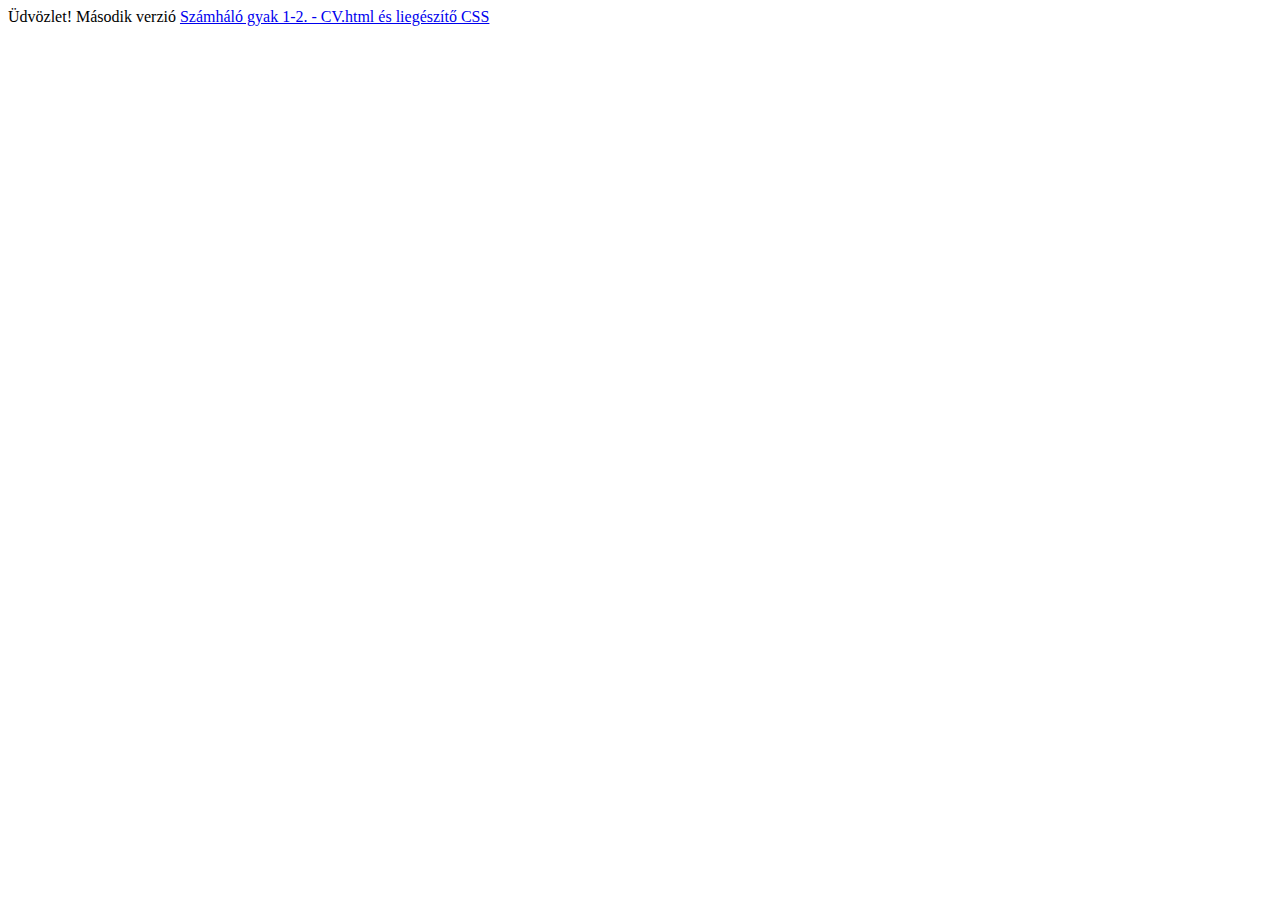
==== HajosTeszt/HajosTeszt/wwwroot/index.html @ a0ddd375 "Index szöveg átírás" ====
﻿<!DOCTYPE html>
<html>
<head>
    <meta charset="utf-8" />
    <title></title>
</head>
<body>
    Üdvözlet! Második verzió
    <a href="https://corvinus-jxt728.azurewebsites.net/cv.html" target="_blank">Számháló gyak 1-2. - CV.html és liegészítő CSS</a>
</body>
</html>
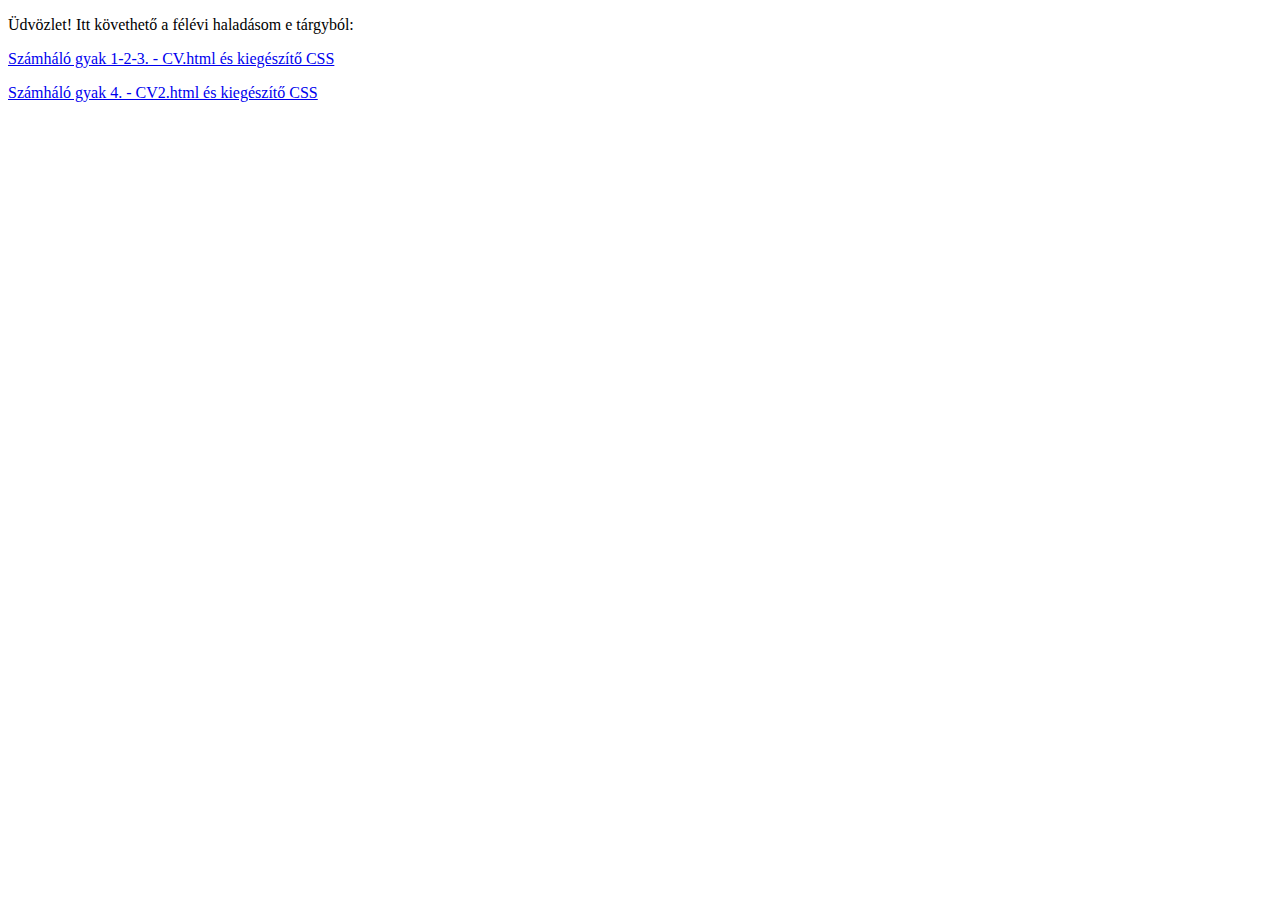
==== commit 0cbc3c20: "index és cv2 átdolgozása" ====
--- a/HajosTeszt/HajosTeszt/wwwroot/index.html
+++ b/HajosTeszt/HajosTeszt/wwwroot/index.html
@@ -2,10 +2,11 @@
 <html>
 <head>
     <meta charset="utf-8" />
-    <title></title>
+    <title>JXT728</title>
 </head>
 <body>
-    Üdvözlet! Második verzió
-    <a href="https://corvinus-jxt728.azurewebsites.net/cv.html" target="_blank">Számháló gyak 1-2. - CV.html és liegészítő CSS</a>
+    <p>Üdvözlet! Itt követhető a félévi haladásom e tárgyból:</p>
+    <p><a href="https://corvinus-jxt728.azurewebsites.net/cv.html" target="_blank">Számháló gyak 1-2-3. - CV.html és kiegészítő CSS</a></p>
+    <p><a href="https://corvinus-jxt728.azurewebsites.net/cv2.html" target="_blank">Számháló gyak 4. - CV2.html és kiegészítő CSS</a></p>
 </body>
 </html>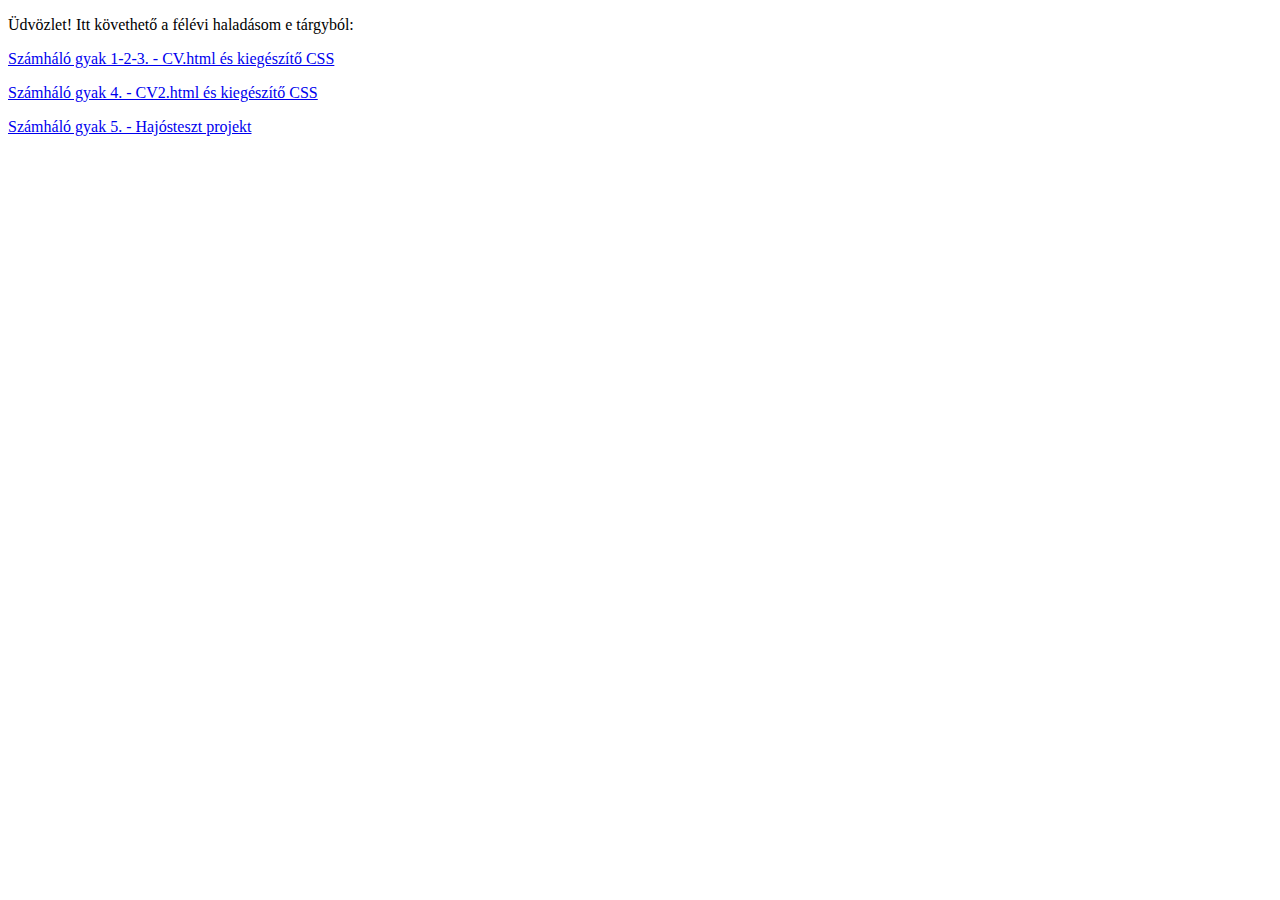
==== commit 3374dc07: "Indexen rögzített, és létrehozott hajo.html" ====
--- a/HajosTeszt/HajosTeszt/wwwroot/index.html
+++ b/HajosTeszt/HajosTeszt/wwwroot/index.html
@@ -8,5 +8,6 @@
     <p>Üdvözlet! Itt követhető a félévi haladásom e tárgyból:</p>
     <p><a href="https://corvinus-jxt728.azurewebsites.net/cv.html" target="_blank">Számháló gyak 1-2-3. - CV.html és kiegészítő CSS</a></p>
     <p><a href="https://corvinus-jxt728.azurewebsites.net/cv2.html" target="_blank">Számháló gyak 4. - CV2.html és kiegészítő CSS</a></p>
+    <p><a href="https://corvinus-jxt728.azurewebsites.net/hajo.html" target="_blank">Számháló gyak 5. - Hajósteszt projekt</a></p>
 </body>
 </html>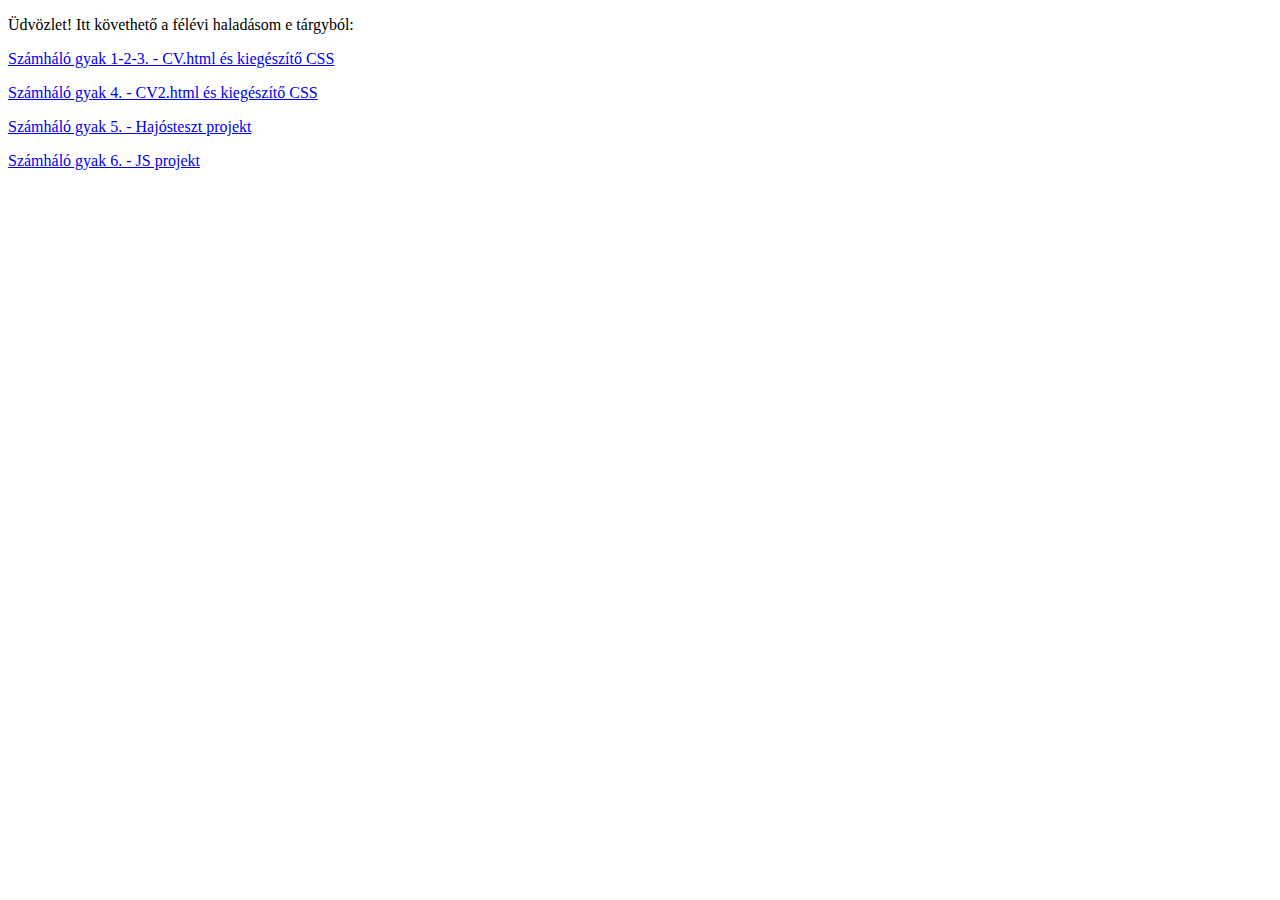
==== commit 138f54d9: "indexen is feltuntetve" ====
--- a/HajosTeszt/HajosTeszt/wwwroot/index.html
+++ b/HajosTeszt/HajosTeszt/wwwroot/index.html
@@ -6,8 +6,9 @@
 </head>
 <body>
     <p>Üdvözlet! Itt követhető a félévi haladásom e tárgyból:</p>
-    <p><a href="https://corvinus-jxt728.azurewebsites.net/cv.html" target="_blank">Számháló gyak 1-2-3. - CV.html és kiegészítő CSS</a></p>
-    <p><a href="https://corvinus-jxt728.azurewebsites.net/cv2.html" target="_blank">Számháló gyak 4. - CV2.html és kiegészítő CSS</a></p>
-    <p><a href="https://corvinus-jxt728.azurewebsites.net/hajo.html" target="_blank">Számháló gyak 5. - Hajósteszt projekt</a></p>
+    <p><a href="cv.html">Számháló gyak 1-2-3. - CV.html és kiegészítő CSS</a></p>
+    <p><a href="cv2.html">Számháló gyak 4. - CV2.html és kiegészítő CSS</a></p>
+    <p><a href="hajo.html">Számháló gyak 5. - Hajósteszt projekt</a></p>
+    <p><a href="hajo.html">Számháló gyak 6. - JS projekt</a></p>
 </body>
 </html>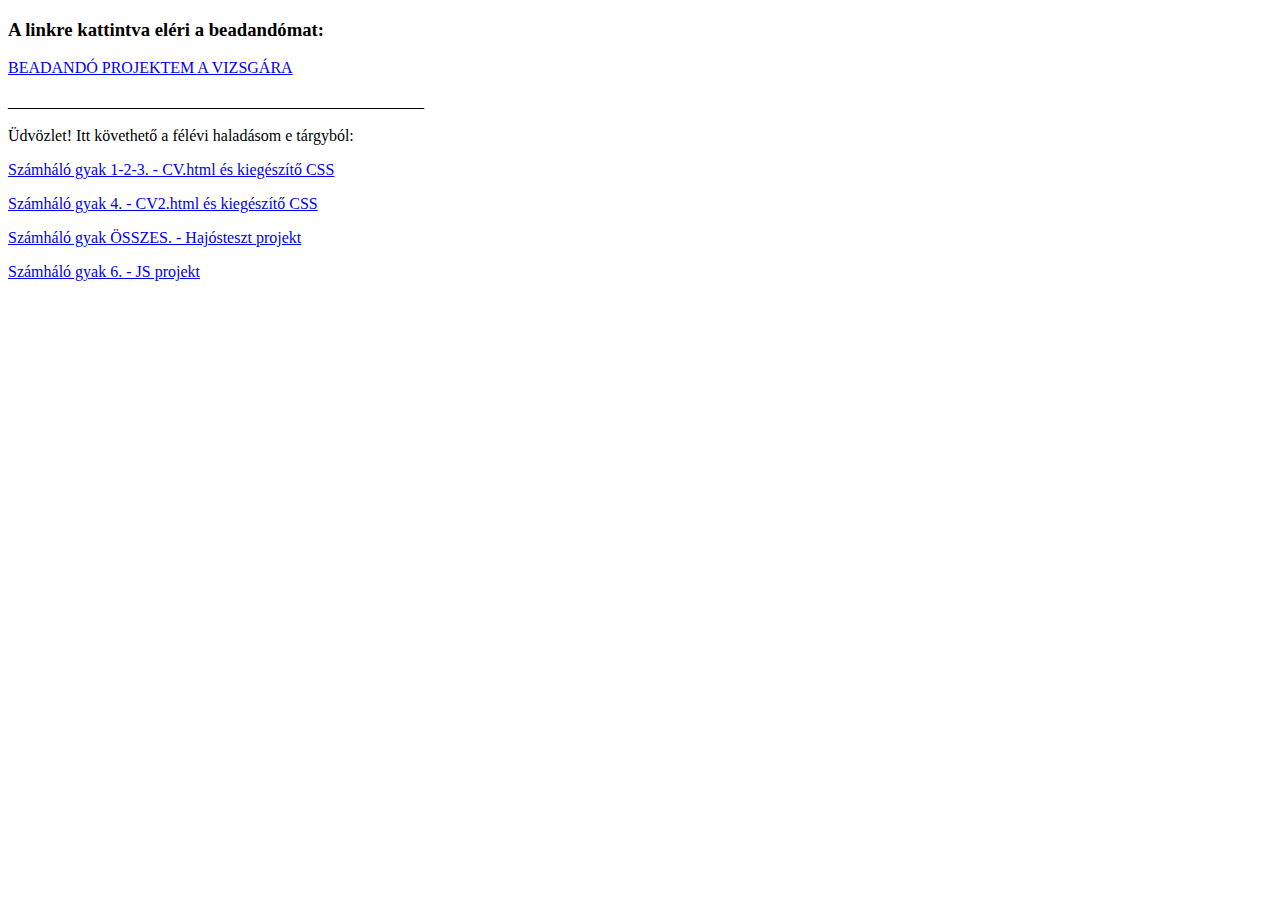
==== commit 6f6ee650: "Sikeres projekt, Fájlok feltöltése" ====
--- a/HajosTeszt/HajosTeszt/wwwroot/index.html
+++ b/HajosTeszt/HajosTeszt/wwwroot/index.html
@@ -5,10 +5,13 @@
     <title>JXT728</title>
 </head>
 <body>
+    <p><h3>A linkre kattintva eléri a beadandómat:</h3></p>
+    <p><a href="CRUDE.html">BEADANDÓ PROJEKTEM A VIZSGÁRA</a></p>
+    <p>____________________________________________________</p>
     <p>Üdvözlet! Itt követhető a félévi haladásom e tárgyból:</p>
     <p><a href="cv.html">Számháló gyak 1-2-3. - CV.html és kiegészítő CSS</a></p>
     <p><a href="cv2.html">Számháló gyak 4. - CV2.html és kiegészítő CSS</a></p>
-    <p><a href="hajo.html">Számháló gyak 5. - Hajósteszt projekt</a></p>
-    <p><a href="hajo.html">Számháló gyak 6. - JS projekt</a></p>
+    <p><a href="hajo.html">Számháló gyak ÖSSZES. - Hajósteszt projekt</a></p>
+    <p><a href="jsgyak.html">Számháló gyak 6. - JS projekt</a></p>
 </body>
 </html>